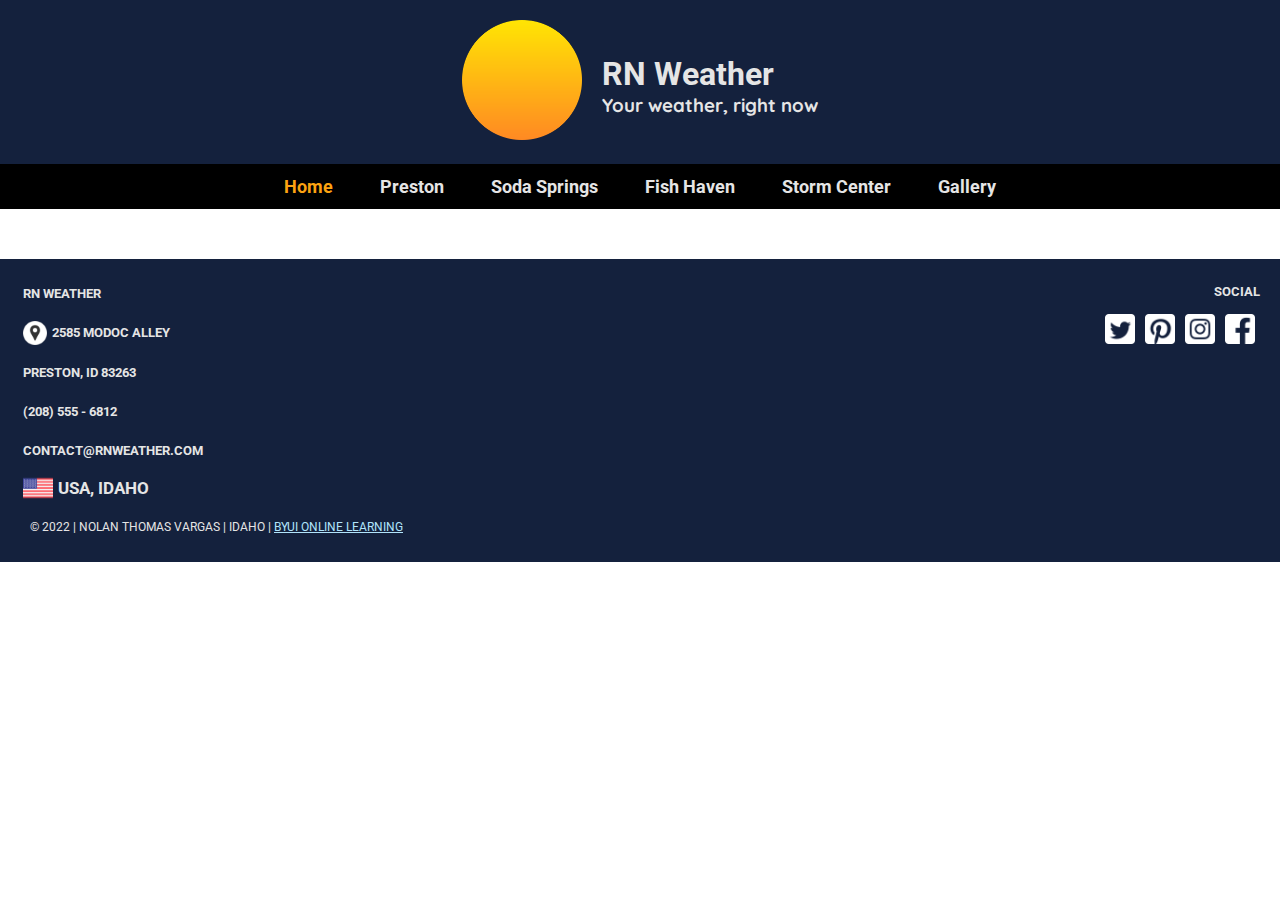
==== index.html @ 2a4950ee "imported web files" ====
<!DOCTYPE html>
<html lang="en">
  <head>
    <meta charset="UTF-8" />
    <meta name="viewport" content="width=device-width, initial-scale=1.0" />
    <meta http-equiv="X-UA-Compatible" content="ie=edge" />
    <title>RN Weather</title>
    <link rel="stylesheet" href="/css/normalize.css" />
    <link rel="stylesheet" href="css/style.css" />
    <link rel="stylesheet" href="css/home.css" />
    <link rel="icon" href="/lesson-06/images/icons/favicon16x16.png" />
  </head>
  <body>
    <header>
      <a href="index.html"
        ><img id="logo" src="images/weatherIcon.png" alt="RN Weather Logo"
      /></a>
      <div id="company">
        <h1 id="companyTitle">RN Weather</h1>
        <h3 id="motto">Your weather, right now</h3>
      </div>
    </header>

    <nav>
      <ul class="navigation">
        <li>
          <a class="ham" href="#"><img src="images/icons/menu--v1.png" /></a>
        </li>
        <li><a id="active" href="index.html">Home</a></li>
        <li><a href="preston.html">Preston</a></li>
        <li><a href="sodaSprings.html">Soda Springs</a></li>
        <li><a href="fishHaven.html">Fish Haven</a></li>
        <li><a href="stormcenter.html">Storm Center</a></li>
        <li><a href="gallery.html">Gallery</a></li>
      </ul>
    </nav>

    <div id="home"></div>

    <footer>
      <ul id="info">
        <li><h6 id="first">RN Weather</h6></li>
        <li>
          <img id="map" src="images/icons\pin.png" alt="" />
          <h6 id="address">2585 Modoc Alley</h6>
        </li>
        <li><h6 id="cityState">Preston, ID 83263</h6></li>
        <li><h6 id="phone">(208) 555 - 6812</h6></li>
        <li><h6 id="email">contact@rnweather.com</h6></li>
      </ul>
      <h6 id="social">Social</h6>
      <ul id="socialIcons">
        <li>
          <a
            href="https://facebook.com"
            target="_blank"
            rel="noopener noreferrer"
            ><img id="fb" src="images\icons\fb.png" alt=""
          /></a>
        </li>
        <li>
          <a
            href="https://instagram.com"
            target="_blank"
            rel="noopener noreferrer"
            ><img id="ig" src="images\icons\ig.png" alt=""
          /></a>
        </li>
        <li>
          <a
            href="https://pintrest.com"
            target="_blank"
            rel="noopener noreferrer"
            ><img id="pt" src="images\icons\pinterest.png" alt=""
          /></a>
        </li>
        <li>
          <a
            href="https://twitter.com"
            target="_blank"
            rel="noopener noreferrer"
            ><img id="tw" src="images\icons\twitter.png" alt=""
          /></a>
        </li>
      </ul>

      <ul id="usa">
        <li>
          <a
            href="https://www.flaticon.com/free-icons/flag"
            title="flag
          icons"
            ><img src="images/icons\united-states (1).png" alt=""
          /></a>
        </li>
        <li id="country"><h5>USA, Idaho</h5></li>
      </ul>
      <p id="footerA">
        &copy; 2022 | Nolan Thomas Vargas | Idaho |
        <a href="https://www.byui.edu/online" style="color: #b1e4fb"
          >BYUI Online Learning</a
        >
      </p>
      <p id="footerB"></p>
    </footer>

    <script src="js/home.js"></script>
  </body>
</html>
---- css/style.css ----
@import url("https://fonts.googleapis.com/css2?family=Quicksand:wght@300&family=Roboto:wght@100&display=swap");

body {
  margin: 0;
  min-width: 379px;
}

ul {
  padding-inline-start: 0px;
}

/*-------------------- HEADER --------------------*/

header {
  background-color: #14213d;
  display: flex;
  justify-content: center;
}

#motto,
#companyTitle {
  color: #e5e5e5;
  margin: 0;
}

#companyTitle {
  max-height: 50px;
  padding-top: 55px;
  font-family: "Roboto", sans-serif;
  color: #e5e5e5;
}

#motto {
  font-family: "Quicksand", sans-serif;
  max-height: 30px;
  display: flex;
}

#logo {
  max-width: 120px;
  padding: 20px;
}

#company {
  padding-right: 20px;
}

#active {
  color: #fca311;
}

/*-------------------- NAV --------------------*/

nav {
  margin: 0 auto;
  background-color: #000;
}

nav ul {
  margin: auto;
  max-width: 760px;
}

.navigation {
  padding: 0;
}

.navigation li:first-child {
  display: block;
}

.navigation li {
  display: none;
}

.navigation a {
  font-family: "Roboto", sans-serif;
  display: block;
  padding: 0.75rem;
  text-align: left;
  text-decoration: none;
  color: #e5e5e5;
  font-weight: 700;
  transition: 0.25s;
  font-size: clamp(1rem, 2vmin, 1.2rem);
}

.navigation a:hover {
  color: #14213d;
  background-color: #e5e5e5;
}

.responsive li {
  display: block;
}

/*-------------------- MEDIA --------------------*/
@media (max-width: 499px) {
  [type*="text"],
  [type*="email"],
  [type*="tel"] {
    width: 80%;
  }
}

@media (min-width: 548px) {
  #currentWeather {
    height: 300px;
    width: 250px;
  }

  .navigation {
    display: flex;
  }
  .navigation li {
    display: block;
    flex: 1 1 auto;
  }
  .navigation a {
    text-align: center;
  }
  .navigation li:first-child {
    display: none;
  }
}

/*-------------------- CONTENT --------------------*/

#content {
  max-width: 1000px;
  margin: auto;
}
#cityName {
  display: block;
  text-align: center;
  font-family: "Quicksand", sans-serif;
  font-size: 2rem;
}

.contentBox {
  font-display: block;
  height: 50px;
  border: 3px solid black;
  max-width: 1000px;
  margin: 10px auto;
}

#hero {
  position: relative;
  margin: 100px 10px;
}

#hero img {
  display: flex;
  max-width: 100%;
  margin: auto;
}

#currentWeather {
  border: 2px solid gray;
  position: absolute;
  background-color: rgba(255, 255, 255, 0.9);
  border: solid dashed blue;
  width: 180px;
  height: 200px;
  top: 40%;
  right: 10%;
  display: grid;
  grid-template-columns: 1fr 1fr;
  grid-template-rows: repeat(6 15%);
  padding: 5px;
  font-family: "Roboto", sans-serif;
}

#currentWeather h5 {
  margin: 0;
  padding: 5px;
}

#currentWeather h3 {
  grid-area: 1/1/1/3;
  text-align: center;
}

.rightAlign {
  text-align: right;
}

#article {
  max-width: 1000px;
  background-color: #e5e5e5;
  position: relative;
  margin: 50px 10px;
}

#article img {
  display: flex;
  max-width: 90%;
  margin: 50px auto;
  padding-top: 10px;
}

#article p {
  padding: 20px;
  font-family: "Quicksand", sans-serif;
  font-size: 1.15rem;
  margin-top: -50px;
}

#contact {
  display: block;
  background-color: #fca311;
  padding: 15px;
}

#contact h6 {
  text-align: center;
}

#contact img {
  width: 30px;
}
#forecast {
  display: grid;
  grid-template-columns: repeat(5, 1fr);
  max-width: 1000px;
  width: 95%;
  margin: auto;
}

.card {
  width: 90%;
  height: 230px;
  margin: auto;
  border: 2px solid #fca311;
  font-size: 1.3rem;
  font-family: "Quicksand", sans-serif;
  text-align: center;
  background-color: #e5e5e5;
}

.card h3 {
  border-bottom: #000;
}
/*-------------------- FOOTER --------------------*/

footer {
  background-color: #14213d;
  color: #e5e5e5;
  display: grid;
  margin-top: 50px;
  padding: 20px 20px 20px 30px;
  font-family: "Roboto", sans-serif;
  font-size: 1.25rem;
  text-transform: uppercase;
  grid-template-columns: 1fr 1fr;
  grid-template-rows: 30px 30px 1fr 30px 30px;
}

#info {
  grid-area: 1/1/4/1;
  margin: 0;
  margin-top: -17px;
}

footer ul {
  list-style-type: none;
  float: left;
}

footer ul li {
  margin: -7px;
  padding: 0;
}

footer ul li a {
  text-decoration: none;
  color: white;
}

footer img {
  width: 30px;
}

#map {
  float: left;
  position: relative;
  bottom: 4px;
  width: 1.5rem;
  margin-right: 5px;
}

#address {
  padding-left: 4px;
}

#footerA,
#footerB {
  margin: 0;
  align-self: center;
}

#footerA {
  grid-area: 5/1;
  font-size: 0.75rem;
}

#footerB {
  grid-area: 5/2;
  font-size: 0.75rem;
  justify-self: right;
}

#social {
  grid-area: 1/2/1/2;
  margin: 0;
  justify-self: right;
  padding-right: 0;
  padding-top: 5px;
}

#socialIcons {
  grid-area: 2/2;
  margin: 0;
}

#socialIcons li {
  margin: 5px;
  float: right;
  filter: invert(1);
}

#usa {
  grid-area: 4/1;
  display: inline-block;
  margin: 0;
  list-style-type: none;
  align-self: center;
}

#usa li {
  display: inline-flex;
}

#country {
  position: relative;
  bottom: 9px;
  left: 14px;
}
---- css/home.css ----
@media (max-width: 999px) {
  #home img {
    width: 100%;
  }

  .name {
    font-size: 2rem;
  }

  .motto {
    font-size: 1.5rem;
  }
}

@media (min-width: 1000px) {
  #home div {
    overflow: auto;
  }

  #home ul {
    width: 49%;
    height: 50%;
    margin: 5% 0;
  }

  #home img {
    width: 50%;
  }
  .isRight img {
    float: right;
  }
  .isRight ul {
    float: left;
  }
  .isLeft ul {
    float: right;
  }
  .isLeft img {
    float: left;
  }

  .name {
    font-size: 2.5rem;
  }

  .motto {
    font-size: 1.75rem;
  }

  .descriptions {
    font-size: 1.4rem;
  }
}

@media (min-width: 1500px) {
  #home {
    display: flex;
  }

  #home div ul {
    width: 100%;
  }

  #home div {
    width: 32%;
    height: 600px;
    margin: 1%;
  }

  #home div img {
    width: 100%;
    max-height: 250px;
  }
}

#home {
  margin: 10px auto;
  width: 90%;
  max-width: 1200px;
}
#home ul {
  padding: 0;
}

.name {
  margin: -15px auto 0 auto;
  font-family: "Quicksand", sans-serif;
}

.motto {
  font-family: "Roboto", sans-serif;
  margin-bottom: 15px;
}

.descriptions {
  font-family: "Quicksand", sans-serif;
}

#home div {
  background-color: lightgrey;
  padding: 10px;
  margin-top: 40px;
}

#home * {
  text-align: center;
  text-decoration: none;
  list-style: none;
}

#home h1,
h3,
h4 {
  margin: 10px auto;
  font-family: "Quicksand", sans-serif;
}

#home h1 {
  font-family: "Roboto", sans-serif;
}

#home h3 {
  font-family: "Quicksand", sans-serif;
  margin-top: -10px;
  margin-bottom: 20px;
}

a {
  color: #14243d;
}
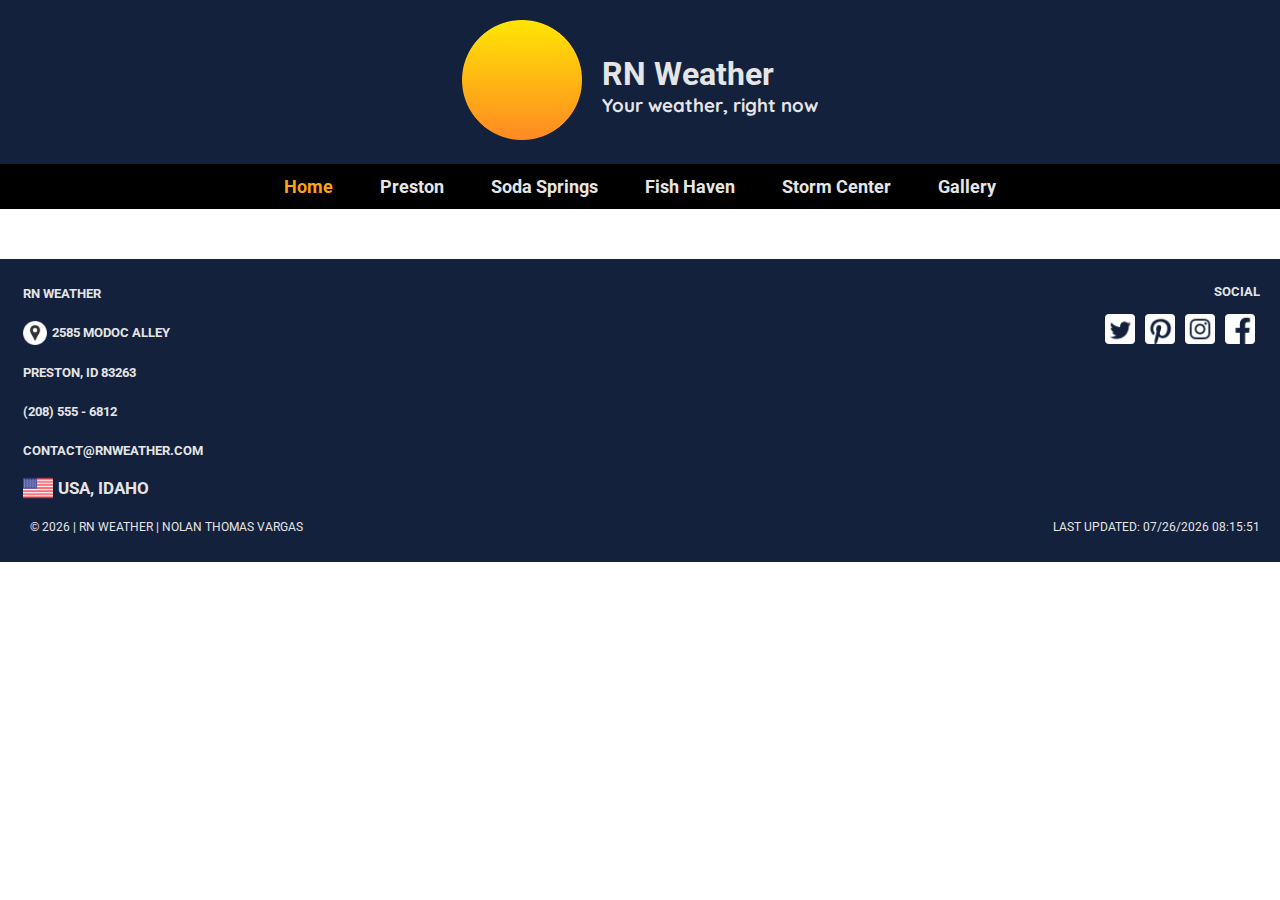
==== commit aa49b106: "fixed menu bug" ====
--- a/index.html
+++ b/index.html
@@ -105,5 +105,6 @@
     </footer>
 
     <script src="js/home.js"></script>
+    <script src="js/index.js"></script>
   </body>
 </html>
